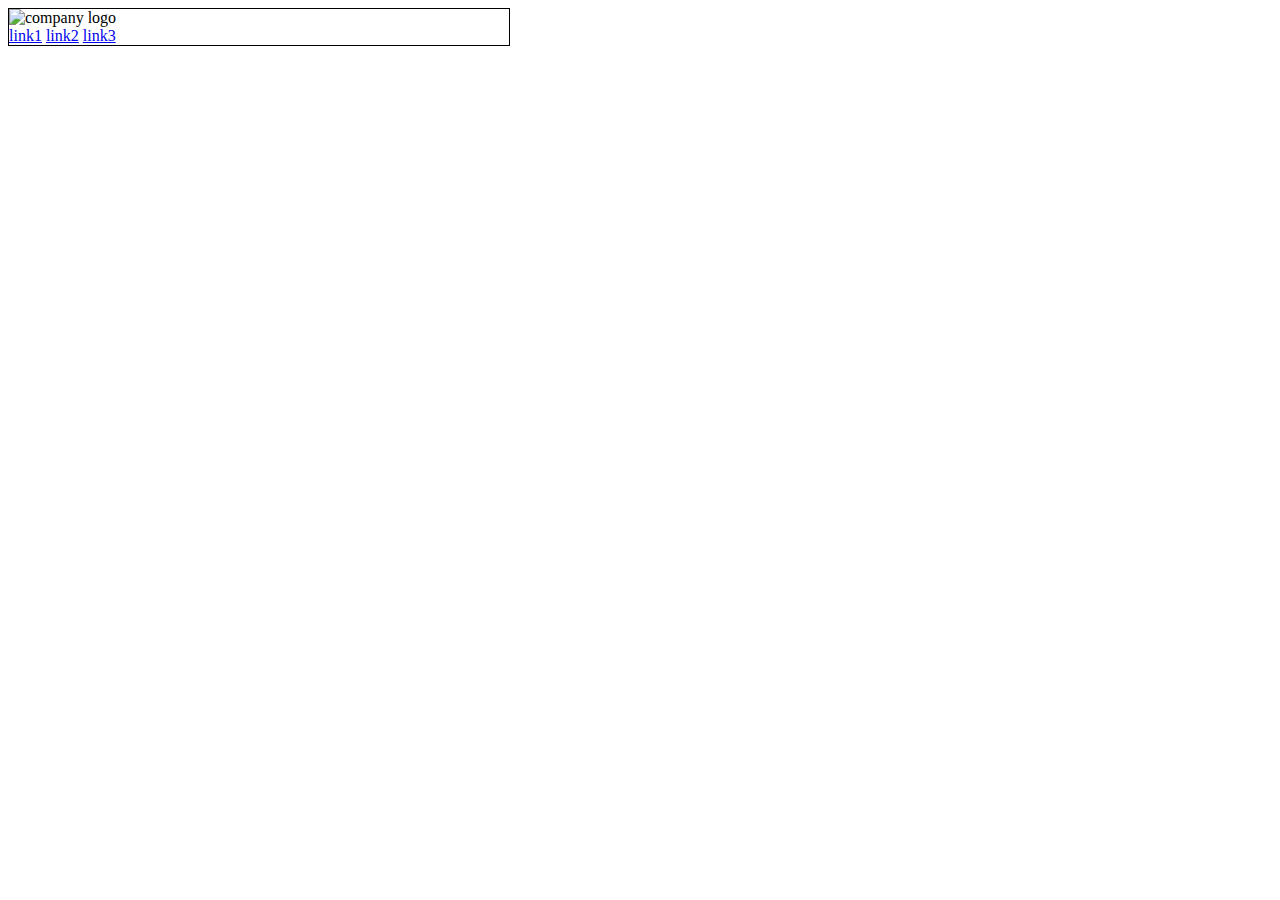
==== html_advance/index.html @ 4d5f24d0 "HTML advance header" ====
<!DOCTYPE html>
<html lang="en">
<head>
    <meta charset="UTF-8">
    <title>My Designer Webpage</title>
</head>
<body style = "border : 1px solid ; width :  500px ; color : black">
    <header>
        <div style>
            <!--link element with company logo start-->
            <div>
                    <img src="#" alt="company logo">
            </div>
            <!--logo end-->

            <!--navigation links start-->
            <div>
                <a href = "#">link1</a>
                <a href = "#">link2</a>
                <a href = "#">link3</a>
            </div>
            <!--navigation links end-->
        </div>
    </header>

    <main>

    </main>

    <footer>

    </footer>
</body>
</html>
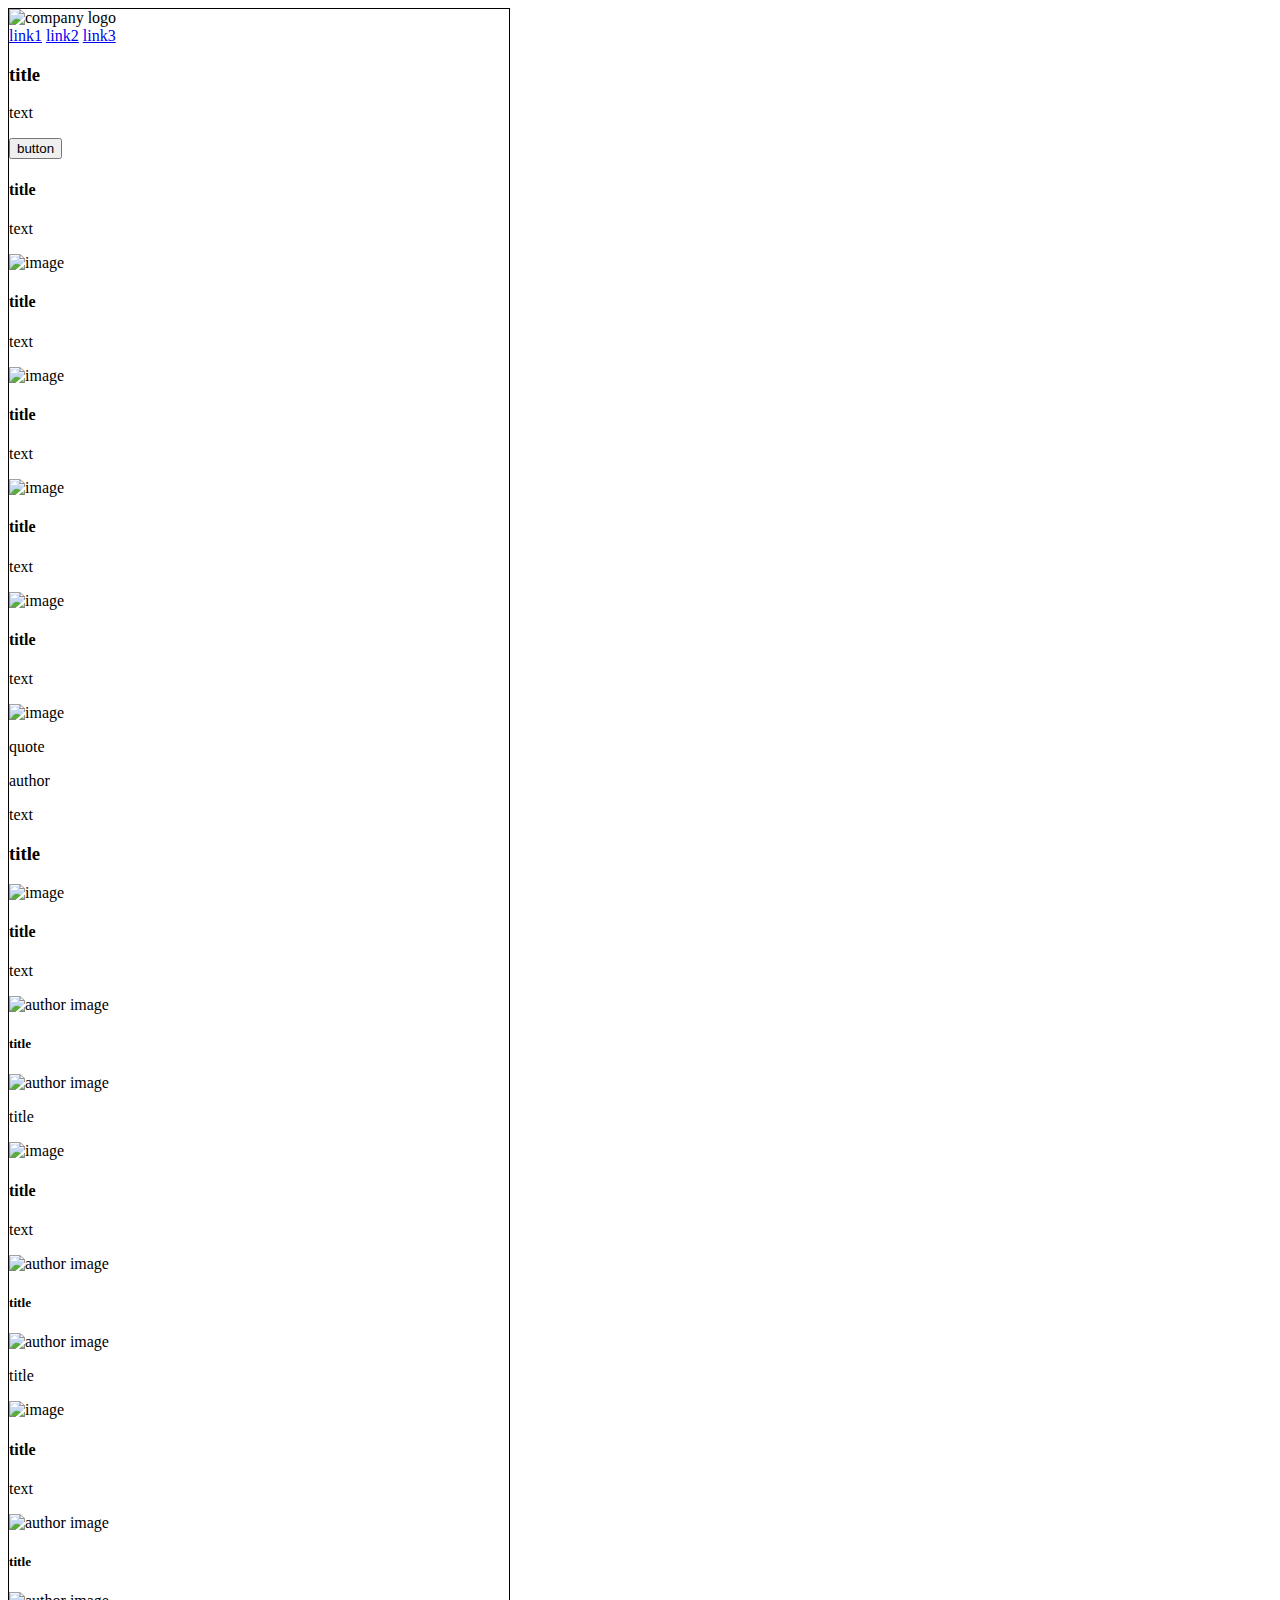
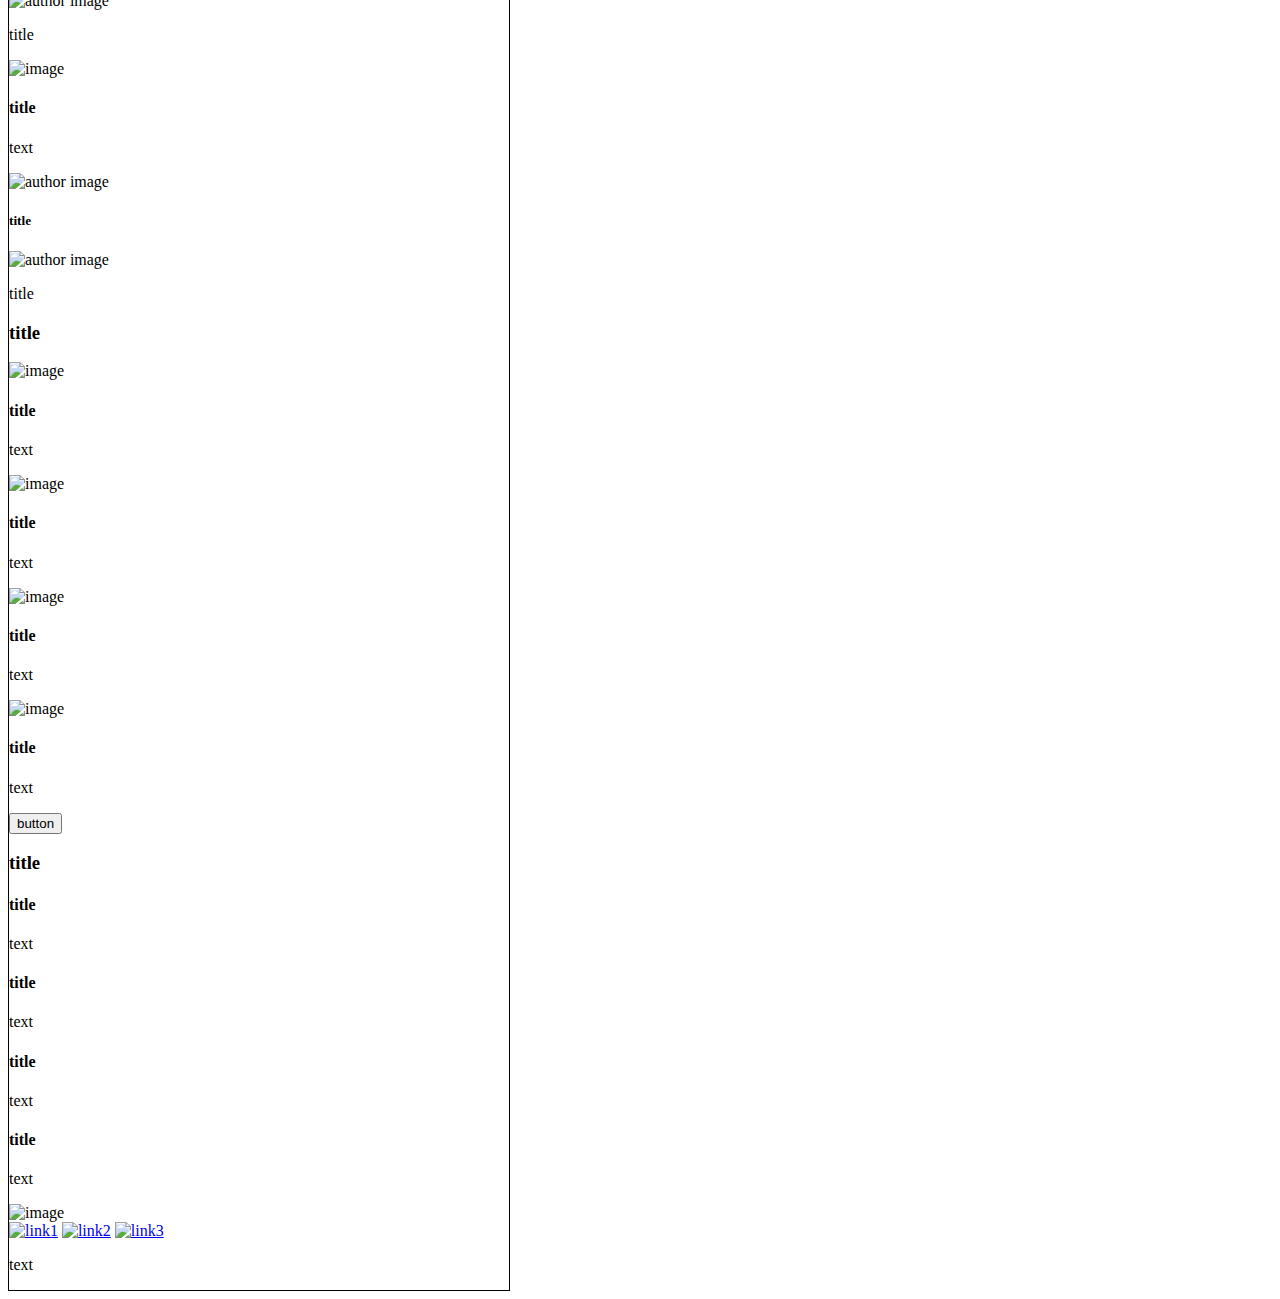
==== commit b6932851: "Complete HTML structure" ====
--- a/html_advance/index.html
+++ b/html_advance/index.html
@@ -9,7 +9,7 @@
         <div style>
             <!--link element with company logo start-->
             <div>
-                    <img src="#" alt="company logo">
+                <img src="#" alt="company logo">
             </div>
             <!--logo end-->
 
@@ -24,11 +24,211 @@
     </header>
 
     <main>
-
+        
+        <Section>
+            <!--banner title start-->
+            <div>
+                <h3>title</h3>
+                <p>text</p>
+                <button>button</button>
+            </div>
+            <!--banner title end-->
+
+            <div>
+                <!--banner content start-->
+                <h4>title</h4>
+                <p>text</p>
+                <div>
+                    <div>
+                        <img src="#" alt="image">
+                        <h4>title</h4>
+                        <p>text</p>
+                    </div>
+                    <div>
+                        <img src="#" alt="image">
+                        <h4>title</h4>
+                        <p>text</p>
+                    </div>
+                    <div>
+                        <img src="#" alt="image">
+                        <h4>title</h4>
+                        <p>text</p>
+                    </div>
+                    <div>
+                        <img src="#" alt="image">
+                        <h4>title</h4>
+                        <p>text</p>
+                    </div>
+                </div>
+                <!--banner content start-->
+            </div>
+        </Section>
+        <section>
+            <!--quote block start-->
+            <div>
+                <img src="#" alt="image">
+                <div>
+                    <p>quote</p>
+                    <p>author</p>
+                    <p>text</p>
+                </div>
+            </div>
+            <!--quote block end-->
+        </section>
+
+        <Section>
+            <!--video list start-->
+            <h3>title</h3>
+            <div>
+                <!--video 1-->
+                <div>
+                    <img src="#" alt="image">
+                    <h4>title</h4>
+                    <p>text</p>
+                    <!--author-->
+                    <div>
+                        <img src="#" alt="author image">
+                        <h5>title</h5>
+                    </div>
+                    <!--rating-->
+                    <div>
+                        <div>
+                            <img src="#" alt="author image">
+                        </div>
+                        <p>title</p>
+                    </div>
+                </div>
+                <!--video 2-->
+                <div>
+                    <img src="#" alt="image">
+                    <h4>title</h4>
+                    <p>text</p>
+                    <!--author-->
+                    <div>
+                        <img src="#" alt="author image">
+                        <h5>title</h5>
+                    </div>
+                    <!--rating-->
+                    <div>
+                        <div>
+                            <img src="#" alt="author image">
+                        </div>
+                        <p>title</p>
+                    </div>
+                </div>
+                <!--video 3-->
+                <div>
+                    <img src="#" alt="image">
+                    <h4>title</h4>
+                    <p>text</p>
+                    <!--author-->
+                    <div>
+                        <img src="#" alt="author image">
+                        <h5>title</h5>
+                    </div>
+                    <!--rating-->
+                    <div>
+                        <div>
+                            <img src="#" alt="author image">
+                        </div>
+                        <p>title</p>
+                    </div>
+                </div>
+                <!--video 4-->
+                <div>
+                    <img src="#" alt="image">
+                    <h4>title</h4>
+                    <p>text</p>
+                    <!--author-->
+                    <div>
+                        <img src="#" alt="author image">
+                        <h5>title</h5>
+                    </div>
+                    <!--rating-->
+                    <div>
+                        <div>
+                            <img src="#" alt="author image">
+                        </div>
+                        <p>title</p>
+                    </div>
+                </div>
+            </div>
+        </Section>
+
+        <section>
+            <!--membership-->
+            <h3>title</h3>
+            <div>
+                <div>
+                    <img src="#" alt="image">
+                    <h4>title</h4>
+                    <p>text</p>
+                </div>
+                <div>
+                    <img src="#" alt="image">
+                    <h4>title</h4>
+                    <p>text</p>
+                </div>
+                <div>
+                    <img src="#" alt="image">
+                    <h4>title</h4>
+                    <p>text</p>
+                </div>
+                <div>
+                    <img src="#" alt="image">
+                    <h4>title</h4>
+                    <p>text</p>
+                </div>
+            </div>
+            <button>button</button>
+        </section>
+
+        <section>
+            <!--FAQ-->
+            <h3>title</h3>
+            <div>
+                <!--row block 1-->
+                <div>
+                    <!--item block 1-->
+                    <div>
+                        <h4>title</h4>
+                        <p>text</p>
+                    </div>
+                    <!--item block 2-->
+                    <div>
+                        <h4>title</h4>
+                        <p>text</p>
+                    </div>
+                </div>
+                <!--row block 2-->
+                <div>
+                    <!--item block 1-->
+                    <div>
+                        <h4>title</h4>
+                        <p>text</p>
+                    </div>
+                    <!--item block 2-->
+                    <div>
+                        <h4>title</h4>
+                        <p>text</p>
+                    </div>
+                </div>
+            </div>
+        </section>
     </main>
 
     <footer>
-
+        <div>
+            <div>
+                <img src="#" alt="image">
+                <div>
+                    <a href="#" target="_blank"><img src="source" alt="link1"></a>
+                    <a href="#" target="_blank"><img src="source 2" alt="link2"></a>
+                    <a href="#" target="_blank"><img src="source 3" alt="link3"></a>
+                </div>
+            </div>
+            <p>text</p>
+        </div>
     </footer>
 </body>
 </html>